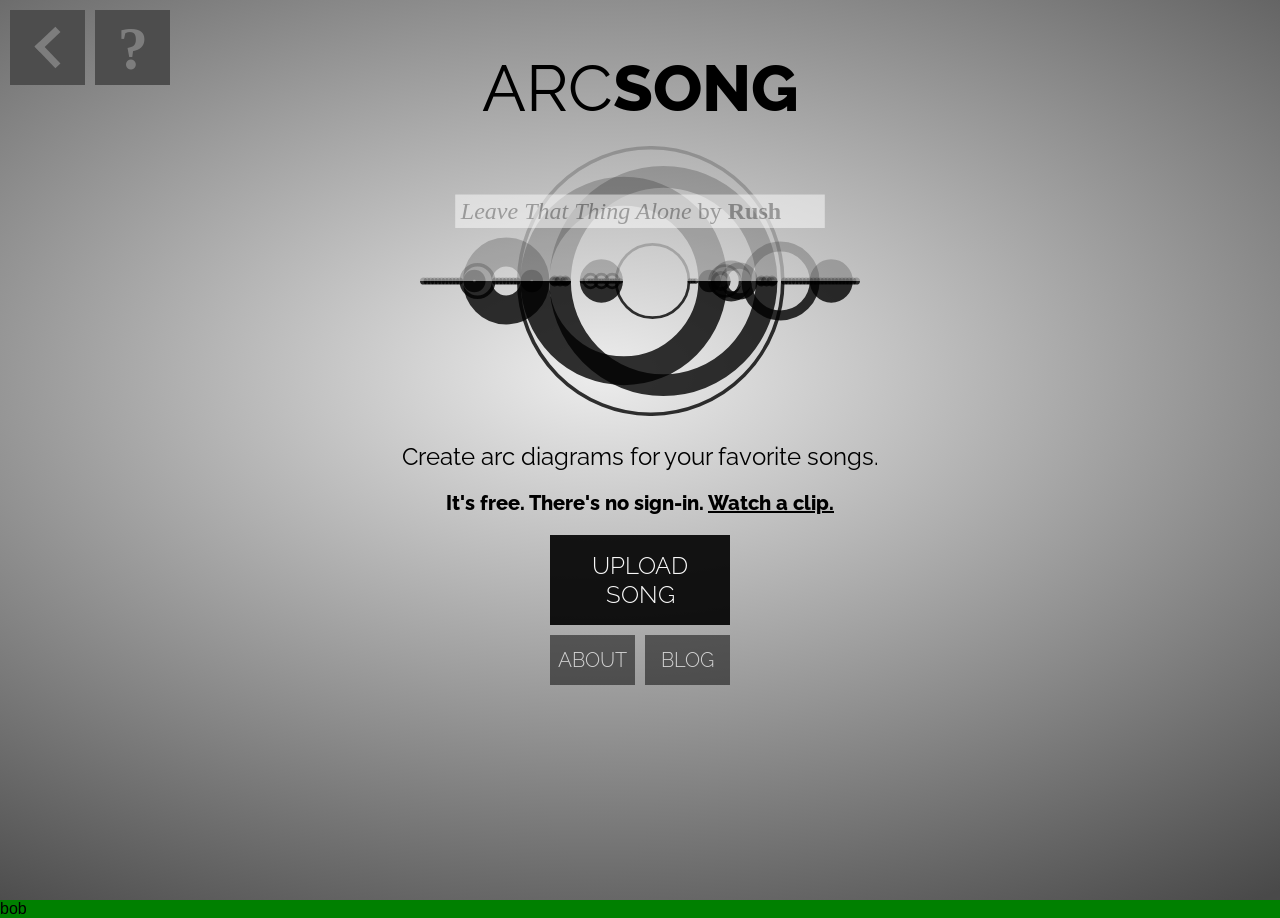
==== arcsong.html @ 9a8eac5c "Just finished page 1, now working on page 2" ====
<!DOCTYPE html>
<html>
<head>
	<script src="http://code.jquery.com/jquery-1.10.2.min.js"></script>
	<link rel="stylesheet" type="text/css" href="normalize.css">
	<link rel="stylesheet" type="text/css" href="arcsong.css">
	<link href='http://fonts.googleapis.com/css?family=Raleway:300,400,700' rel='stylesheet' type='text/css'>
    <link href="//maxcdn.bootstrapcdn.com/font-awesome/4.1.0/css/font-awesome.min.css" rel="stylesheet">
</head>
<body class="clearfix">
    <div id="landing-page">
    	<div id="logo"><a href="#">ARC<span>SONG</span></a></div>
    	<div id="example"><img src="ltta.svg" alt="arc chart for Rush's song, Leave that thing alone"></div>
    	<div id="description">Create arc diagrams for your favorite songs.</div>
    	<div id="pitch">It's free. There's no sign-in. <a href="http://www.youtube.com/">Watch a clip.</a></div>
    	<div id="buttons">
    		<div id="upload-song-button" class="button-1">
               <div style="display: table;overflow: hidden;height: 90px;margin:0 auto">
                 <div style="display: table-cell; vertical-align: middle;">
                   <div>
                     UPLOAD<br>SONG
                   </div>
                 </div>
               </div>                
            </div>
    		<div id="nav">
				<div id="about-button">
                   <div style="display: table;overflow: hidden;height: 50px;margin:0 auto">
                     <div style="display: table-cell; vertical-align: middle;">
                       <div>
                         ABOUT
                       </div>
                     </div>
                   </div>                     
                </div>
    			<div id="blog-button">
                   <div style="display: table;overflow: hidden;height: 50px;margin:0 auto">
                     <div style="display: table-cell; vertical-align: middle;">
                       <div>
                         BLOG
                       </div>
                     </div>
                   </div>            
                </div>
    		</div>
    	</div>
    </div> <!--end of page 1--------------------------------------------->
    bob
    
    <div id="transition-finder">
        <div id="nav-2">
            <div class="back-button">
                <img src="img/back.svg" alt="back button">
            </div>
            <div class="help-button">
               <img src="img/help.svg" alt="back button">            
            </div>
        </div>    
    </div>
    
</body>
</html>
---- arcsong.css ----
body {
    position: absolute;
    top: 0px;
    bottom: 0px;
    left: 0px;
    right: 0px;
    background-color: green;
}

#landing-page {
/*    visibility: hidden;*/
    height: 100%;
    width: 100%;
/*    background-image: radial-gradient(#dfdfdf,#5d5d5d);*/
    /*background-image: radial-gradient(#dfdfdf,#b9b9b9,#8c8c8c,#6f6f6f,#5d5d5d);*/
    background: url(gradient.svg) center 100%;
    font-family: 'Raleway', sans-serif;
    font-size: 24px;
    text-align: center;
}

#logo {
	text-align: center;
	font-size: 65px;
    padding-top: 50px;
    padding-bottom: 20px;
}

#logo a {
    color: black;
    text-decoration: none;
}

#logo span {
    font-weight: 800;
}

#example {
    width: 440px;
    margin: 0 auto;
}

#description {
    margin: 20px 0px;
}

#pitch {
    font-weight: 800;
    font-size: 20px;
    margin: 20px 0;
}

#pitch a {
    color: black;
}

#buttons {
    color: white;
}

#upload-song-button {
    font-weight: 300;
    width: 180px;
    height: 90px;
    background: black;
    margin: 0px auto;
    cursor: pointer;
    opacity: .9;
}

#upload-song-button:hover {
    opacity: 1;
}

#nav {
    width: 180px;
    margin: 10px auto;
}

#blog-button,
#about-button {
    font-weight: 300;
    width: 85px;
    background: black;
    opacity: .5;
    font-size: 20px;
    cursor: pointer;
}

#blog-button:hover,
#about-button:hover{
    opacity: 1;
}

#about-button {
    float: left;
}
#blog-button {
    float: right;
}

/* PAGE 2 This is the page where transitions are identified*/

#transition-finder {
/*    visibility: hidden;*/
    position: absolute;
    top:0;
    bottom: 0;
    left:0;
    right:0;
}

.back-button, 
.help-button { 
    height: 75px; 
    width: 75px;
    float: left;
    margin-top: 10px;
    margin-left: 10px;
}
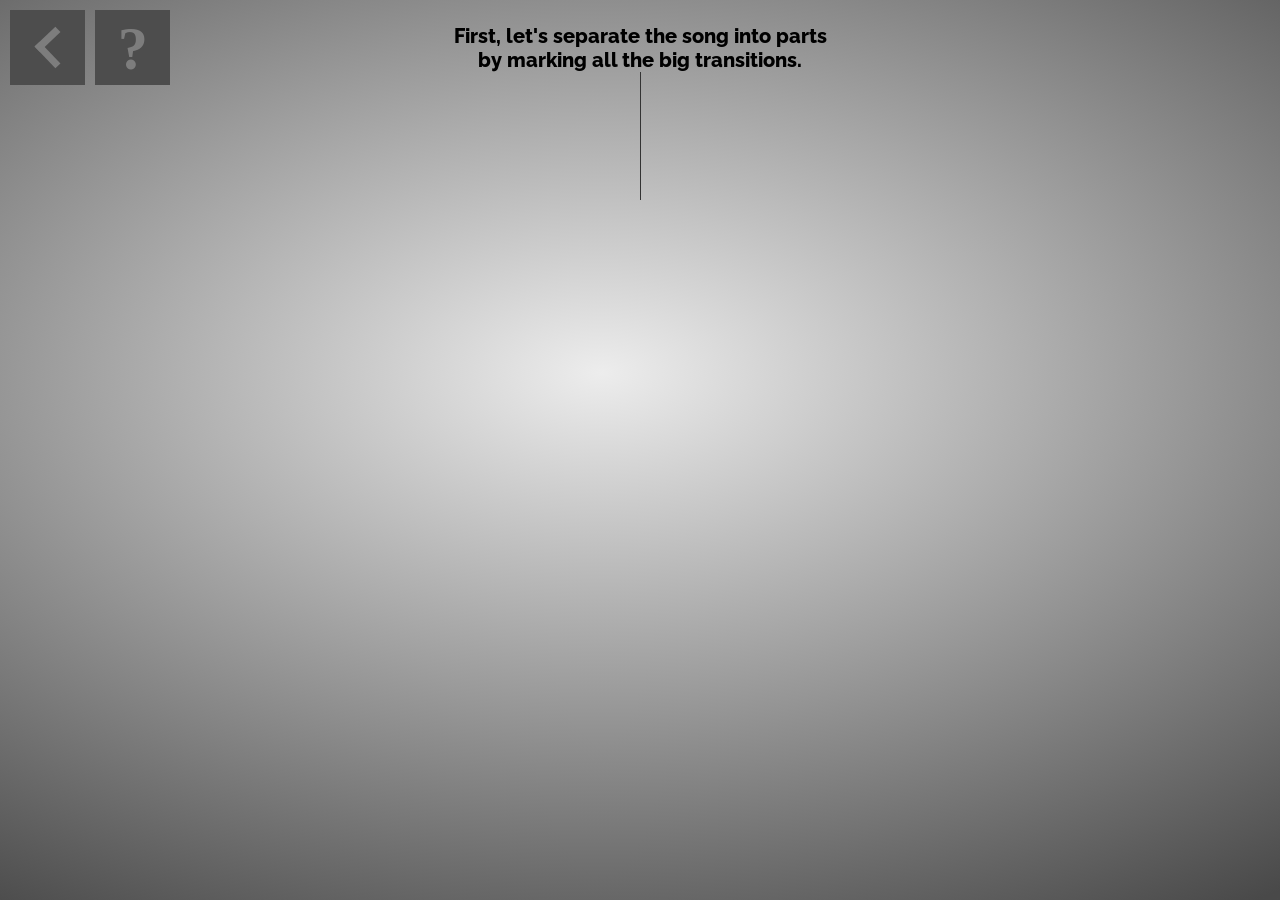
==== commit b55e7592: "Trying to setup wavesurfer.js for audio playback and manipulation." ====
--- a/arcsong.html
+++ b/arcsong.html
@@ -2,6 +2,7 @@
 <html>
 <head>
 	<script src="http://code.jquery.com/jquery-1.10.2.min.js"></script>
+    <script src="js/wavesurfer.min.js"></script>
 	<link rel="stylesheet" type="text/css" href="normalize.css">
 	<link rel="stylesheet" type="text/css" href="arcsong.css">
 	<link href='http://fonts.googleapis.com/css?family=Raleway:300,400,700' rel='stylesheet' type='text/css'>
@@ -45,7 +46,6 @@
     		</div>
     	</div>
     </div> <!--end of page 1--------------------------------------------->
-    bob
     
     <div id="transition-finder">
         <div id="nav-2">
@@ -55,8 +55,29 @@
             <div class="help-button">
                <img src="img/help.svg" alt="back button">            
             </div>
-        </div>    
+        </div>  
+        <div class="directions">First, let's separate the song into parts<br>by marking all the big transitions.</div>
+        <div id="wave-container">
+            <script>
+                var wavesurfer = Object.create(WaveSurfer);
+                wavesurfer.init({
+                    container: document.querySelector('#wave-container'),
+                    waveColor: 'blue',
+                    progressColor: 'grey',
+                    scrollParent: false
+                });
+                wavesurfer.on('ready', function () {
+                    wavesurfer.play();
+                });
+                wavesurfer.load('js/mfh.mp3');            
+            </script>
+        </div>
     </div>
+    
+    
+    
+    
+    
     
 </body>
 </html>
--- a/arcsong.css
+++ b/arcsong.css
@@ -1,22 +1,21 @@
+/*https://github.com/katspaugh/wavesurfer.js/blob/master/README.md*/
 body {
     position: absolute;
     top: 0px;
     bottom: 0px;
     left: 0px;
     right: 0px;
-    background-color: green;
-}
-
-#landing-page {
-/*    visibility: hidden;*/
-    height: 100%;
-    width: 100%;
-/*    background-image: radial-gradient(#dfdfdf,#5d5d5d);*/
-    /*background-image: radial-gradient(#dfdfdf,#b9b9b9,#8c8c8c,#6f6f6f,#5d5d5d);*/
     background: url(gradient.svg) center 100%;
     font-family: 'Raleway', sans-serif;
     font-size: 24px;
     text-align: center;
+}
+
+#landing-page {
+    visibility: hidden;
+    height: 100%;
+    width: 100%;
+
 }
 
 #logo {
@@ -112,9 +111,22 @@
 
 .back-button, 
 .help-button { 
+    position:absolute;
     height: 75px; 
     width: 75px;
-    float: left;
-    margin-top: 10px;
-    margin-left: 10px;
+    top: 10px;
+}
+
+.back-button {
+    left:10px;
+}
+
+.help-button { 
+    left: 95px;
+}
+
+.directions {
+    font-size: 20px;
+    font-weight: 800;
+    margin-top: 24px;
 }
